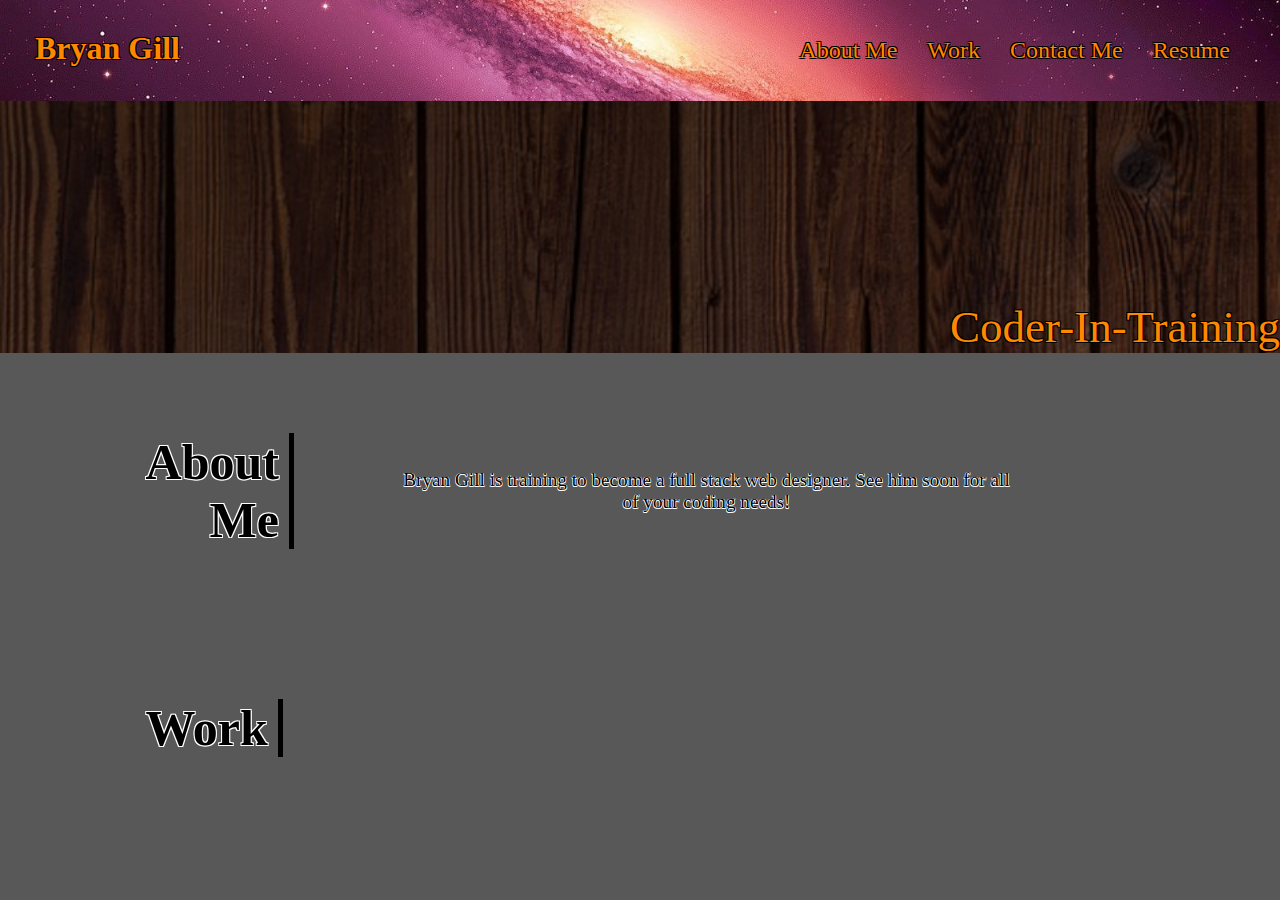
==== index.html @ eb853089 "header/hero" ====
<!DOCTYPE html>
<html lang="en">

<head>
    <meta charset="UTF-8" />
    <meta name="viewport" content="width=device-width, initial-scale=1.0" />
    <title>Bryan Gill</title>
    <link rel="stylesheet" href="./assets/css/style.css" />
</head>

<body>
    <header>
        <h1>
            <a href="./index.html">Bryan Gill</a>
        </h1>
        <nav>
            <ul>
                <li>
                    <a href="#about-me">About Me</a>
                </li>
                <li>
                    <a href="#work">Work</a>
                </li>
                <li>
                    <a href="#contact-me">Contact Me</a>
                </li>
                <li>
                    <a href="./resume.html">Resume</a>
                </li>
            </ul>
        </nav>
    </header>

    <section class="hero">
        <div>
            Coder-In-Training
        </div>
    </section>

    <section class="main">
        <div class="item" id="about-me">
            <h1>About <br /> Me</h1>
            <p>Bryan Gill is training to become a full stack web designer. See him soon for all of your coding needs!</p>
        </div>

        <div class="item" id="work">
            <h1>Work</h1>
        </div>

    </section>

</body>
</html>
---- assets/css/style.css ----
* {
    margin: 0;
    padding: 0;
    box-sizing: border-box;
}

body {
    font-family: fantasy;
    background-color: #585858;
}

header {
    padding: 30px 35px;
    display: flex;
    justify-content: space-between;
    flex-wrap: wrap;
    top: 0;
    color: #00003d;
    background-image: url(../images/hero-bg.jpg);
    background-size: cover;
    background-position: 80%;
    text-shadow: -1px -1px 0 #000, 1px -1px 0 #000, -1px 1px 0 #000, 1px 1px 0 #000;
}

header h1 {
    font-weight: bold;
    font-size: xx-large;
    position: relative;
    margin-bottom: 0;
    margin-left: 0;
}

header a {
    text-decoration: none;
    color: #ff8800;
}

header nav {
    margin: 7px 0;
}

header nav ul {
    display: flex;
    flex-wrap: wrap;
    justify-content: space-between;
    align-items: center;
    list-style: none;
}

header nav ul li a {
    padding: 20px 15px;
    font-size: x-large;
}

header nav ul li a:hover {
    background-color: #0000ad;
    border-radius: 10px 5px;
    line-height: 1.5;
}

div h1 {
    font-size: 50px;
    padding-right: 10px;
    border-right: 5px solid black;
    text-align: right;
    text-shadow: -1px -1px 0 #fff, 1px -1px 0 #fff, -1px 1px 0 #fff, 1px 1px 0 #fff;
}

div p {
    display: inline-block;
    text-align: center;
    margin: auto;
    font-size: larger;
    padding-left: 100px;
    text-shadow: -0.5px -0.5px 0 #fff, 0.5px -0.5px 0 #fff, -0.5px 0.5px 0 #fff, 0.5px 0.5px 0 #fff;
}

.hero {
    background-image: url(../images/hero.jpeg);
    background-size: cover;
    background-attachment: fixed;
    margin-bottom: 30px;
    color: #ff8800;
    text-align: end;
    padding-top: 200px;
    font-size: 45px;
    text-shadow: -1px -1px 0 #000, 1px -1px 0 #000, -1px 1px 0 #000, 1px 1px 0 #000;
}

.main {
    display: inline-flex;
    justify-content: space-evenly;
    flex-wrap: wrap;
}

.item {
    margin: 50px auto;
    padding-bottom: 50px;
    width: 80%;
    display: inline-flex;
    align-items: center;
    justify-content: space-between;
    width: 75%;
    text-align: center;
}
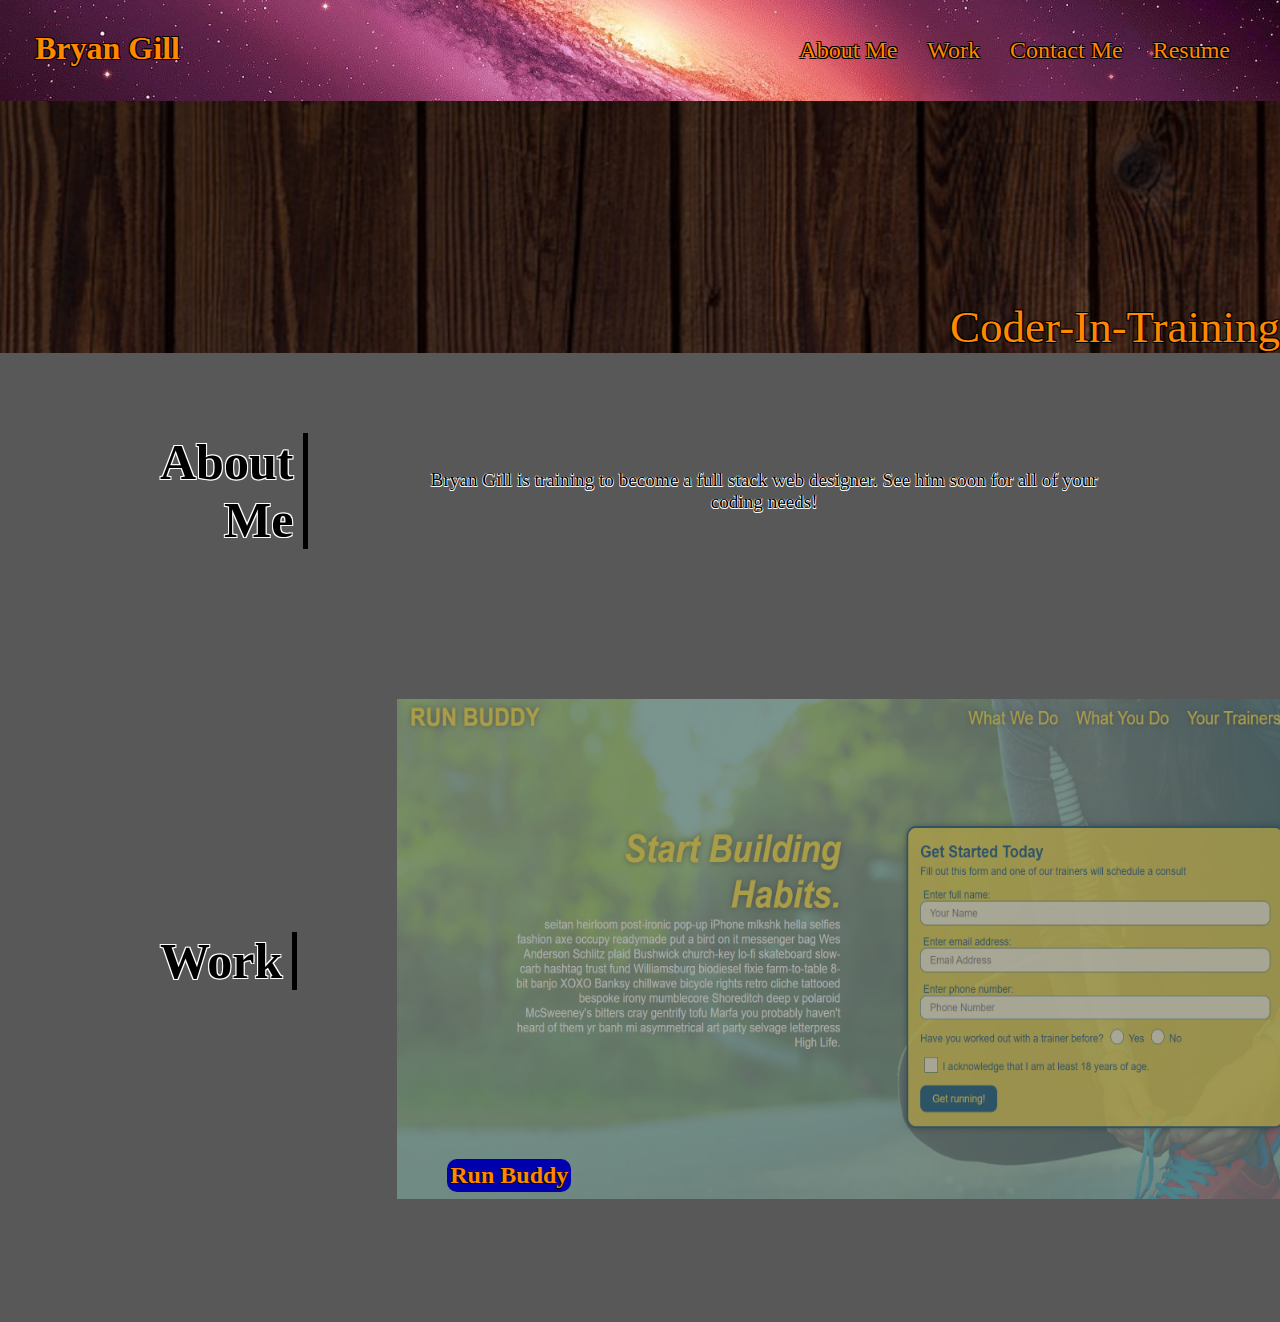
==== commit 6d69b974: "work section added" ====
--- a/index.html
+++ b/index.html
@@ -45,6 +45,14 @@
 
         <div class="item" id="work">
             <h1>Work</h1>
+            <div class="work-container">
+                <p>
+                    <a href="https://dzarbis.github.io/run-buddy">
+                        <img src="./assets/images/run-buddy.png" alt="A sacreenshot of the Run Buddy landing page"  class="work-link">
+                    </a>
+                    <h3 class="workbox">Run Buddy</h3>
+                </p>
+            </div>
         </div>
 
     </section>
--- a/assets/css/style.css
+++ b/assets/css/style.css
@@ -104,4 +104,30 @@
     text-align: center;
 }
 
+.work-container {
+    position: relative;
+}
 
+.workbox {
+    color: #ff8800;
+    text-shadow: -0.5px -0.5px 0 #000, 0.5px -0.5px 0 #000, -0.5px 0.5px 0 #000, 0.5px 0.5px 0 #000;
+    position: absolute;
+    font-size: x-large;
+    bottom: 30px;
+    left: 150px;
+    background-color: #0000ad;
+    padding: 3px;
+    border-radius: 10px;
+}
+
+.work-link {
+    width: 1000px;
+    height: 500px;
+    opacity: 0.5;
+}
+
+.work-link:hover {
+    opacity: 1;
+}
+
+
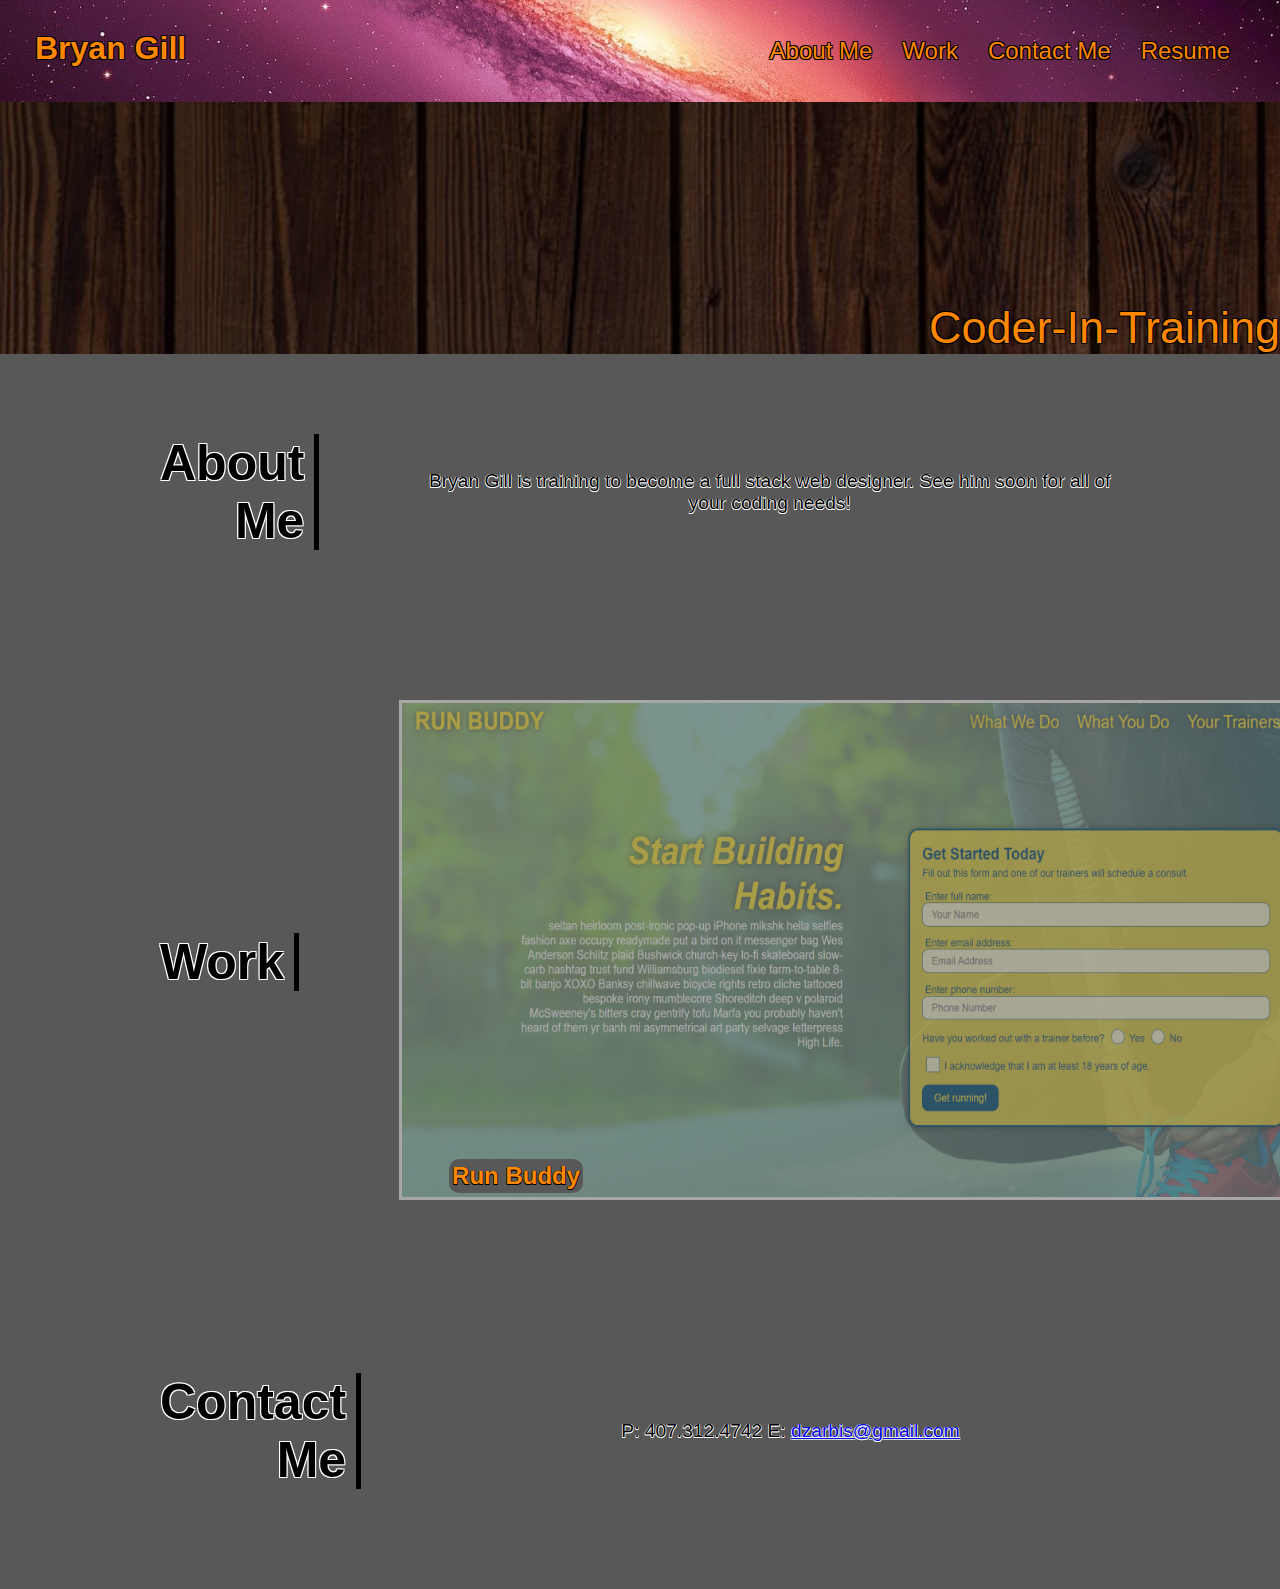
==== commit e1c3a04d: "structure laid out" ====
--- a/index.html
+++ b/index.html
@@ -55,6 +55,13 @@
             </div>
         </div>
 
+        <div class="item" id="contact-me">
+            <h1>Contact <br /> Me</h1>
+            <p>
+                P: 407.312.4742 E: <a href="mailto:dzarbis@gmail.com">dzarbis@gmail.com</a>
+            </p>
+        </div>
+
     </section>
 
 </body>
--- a/assets/css/style.css
+++ b/assets/css/style.css
@@ -5,7 +5,7 @@
 }
 
 body {
-    font-family: fantasy;
+    font-family: 'Franklin Gothic Medium', 'Arial Narrow', Arial, sans-serif;
     background-color: #585858;
 }
 
@@ -115,7 +115,7 @@
     font-size: x-large;
     bottom: 30px;
     left: 150px;
-    background-color: #0000ad;
+    background-color: #585858;
     padding: 3px;
     border-radius: 10px;
 }
@@ -124,6 +124,7 @@
     width: 1000px;
     height: 500px;
     opacity: 0.5;
+    border: solid whitesmoke 3px;
 }
 
 .work-link:hover {
